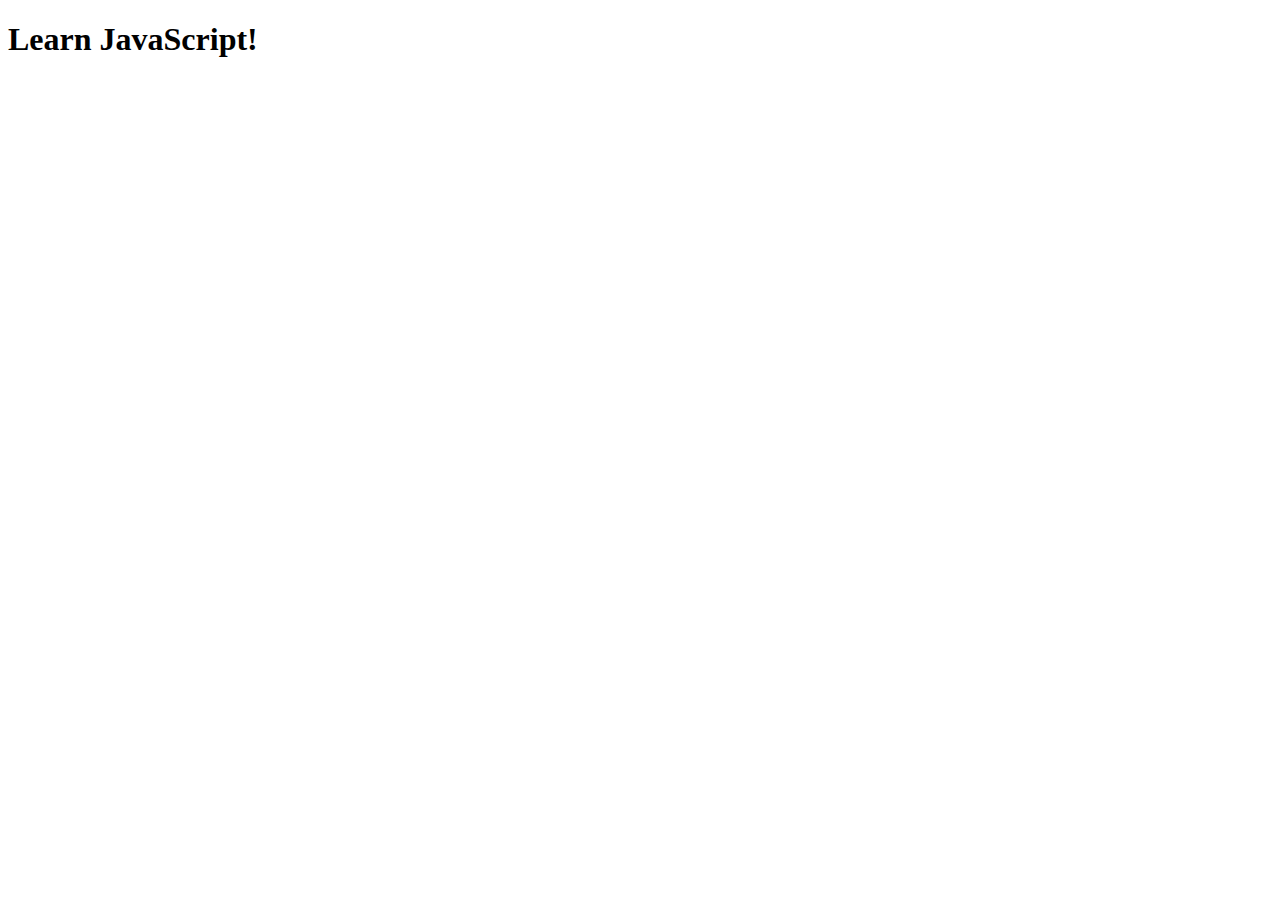
==== Cartesian/index.html @ d90d182b "first commit" ====
<!doctype html>
<html>
  <head>
    <meta charset="utf-8">
    <title>JavaScript</title>
    <script src="main.js" defer></script>
  </head>

  <body>
    <h1>Learn JavaScript!</h1>
    <div id="main"></div>
  </body>
</html>
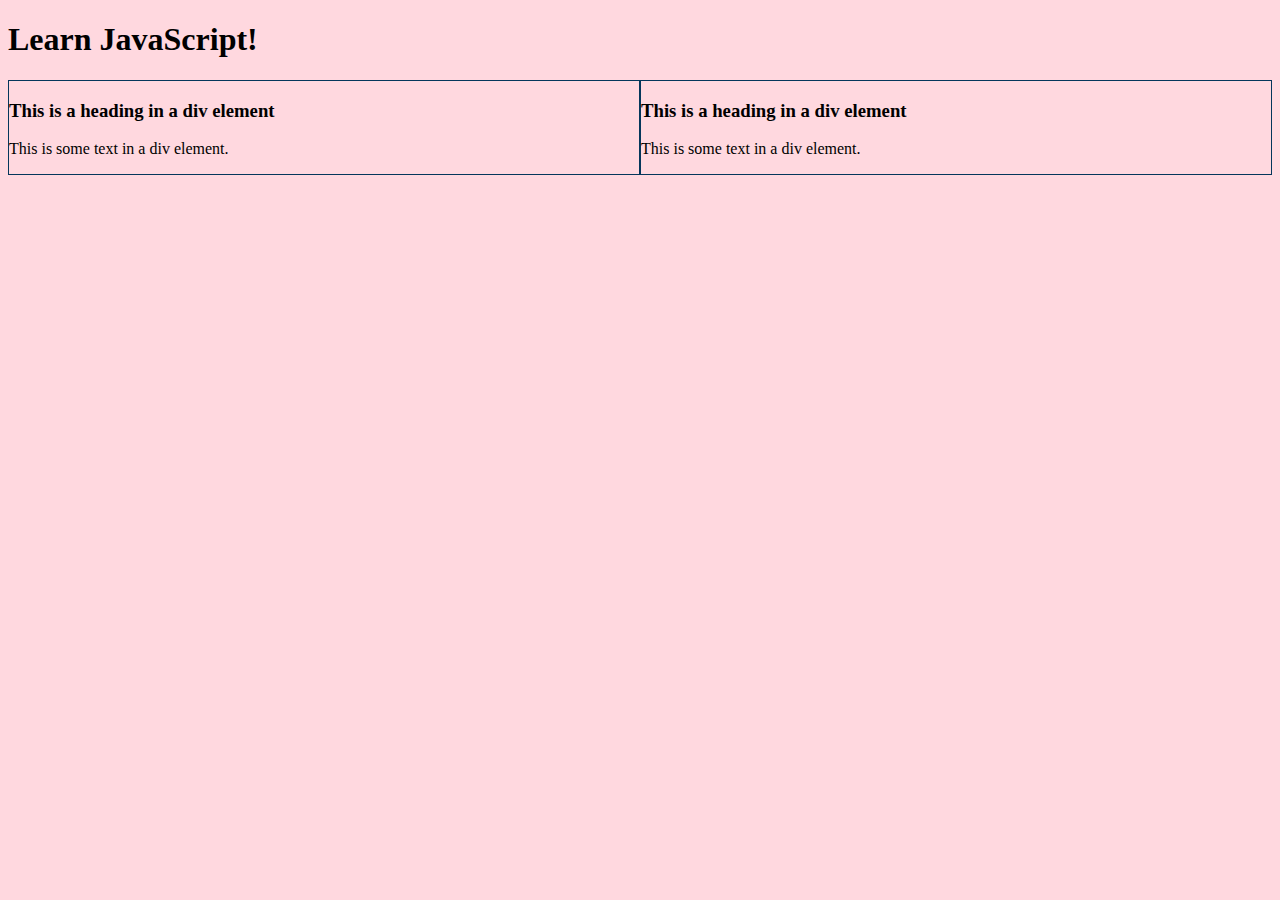
==== commit ae7abfe6: "Algorithm practice" ====
--- a/Cartesian/index.html
+++ b/Cartesian/index.html
@@ -4,10 +4,18 @@
     <meta charset="utf-8">
     <title>JavaScript</title>
     <script src="main.js" defer></script>
+    <link rel="stylesheet" href="style.css">
   </head>
 
   <body>
     <h1>Learn JavaScript!</h1>
-    <div id="main"></div>
+    <div id="main">
+      <h3>This is a heading in a div element</h3>
+      <p>This is some text in a div element.</p>
+    </div>
+    <div id="main-2">
+      <h3>This is a heading in a div element</h3>
+      <p>This is some text in a div element.</p>
+    </div>
   </body>
 </html>
--- a/Cartesian/style.css
+++ b/Cartesian/style.css
@@ -0,0 +1,62 @@
+body {
+  background-color: #FFD8DF;
+}
+
+* {
+  box-sizing: border-box;
+}
+
+#main{
+  border: 1px solid #05365b;
+  float: left;
+  width: 50%
+}
+
+#main-2{
+  border: 1px solid #05365b;
+  float: right;
+  width: 50%
+}
+
+##centers div
+
+margin:auto;
+width: 50%
+
+#to stop any images from going outside the div
+
+overflow: auto;
+
+text-align: center;
+
+takes into account of margin and padding in width and height
+box-sizing: boreder-box;
+
+
+##center a image
+
+img {
+  display: block;
+  margin-left: auto;
+  margin-right: auto;
+  width: 40%;
+}
+
+console.log(Object.keys(object1));
+
+
+var y = obj.hasOwnProperty("name");
+
+console.log(y) //true
+
+var z = obj.hasOwnProperty("color");
+
+console.log(z); //false
+
+
+delete person.age
+
+Obkect.keys(objectname)
+object.vales(objectname)
+
+.includes
